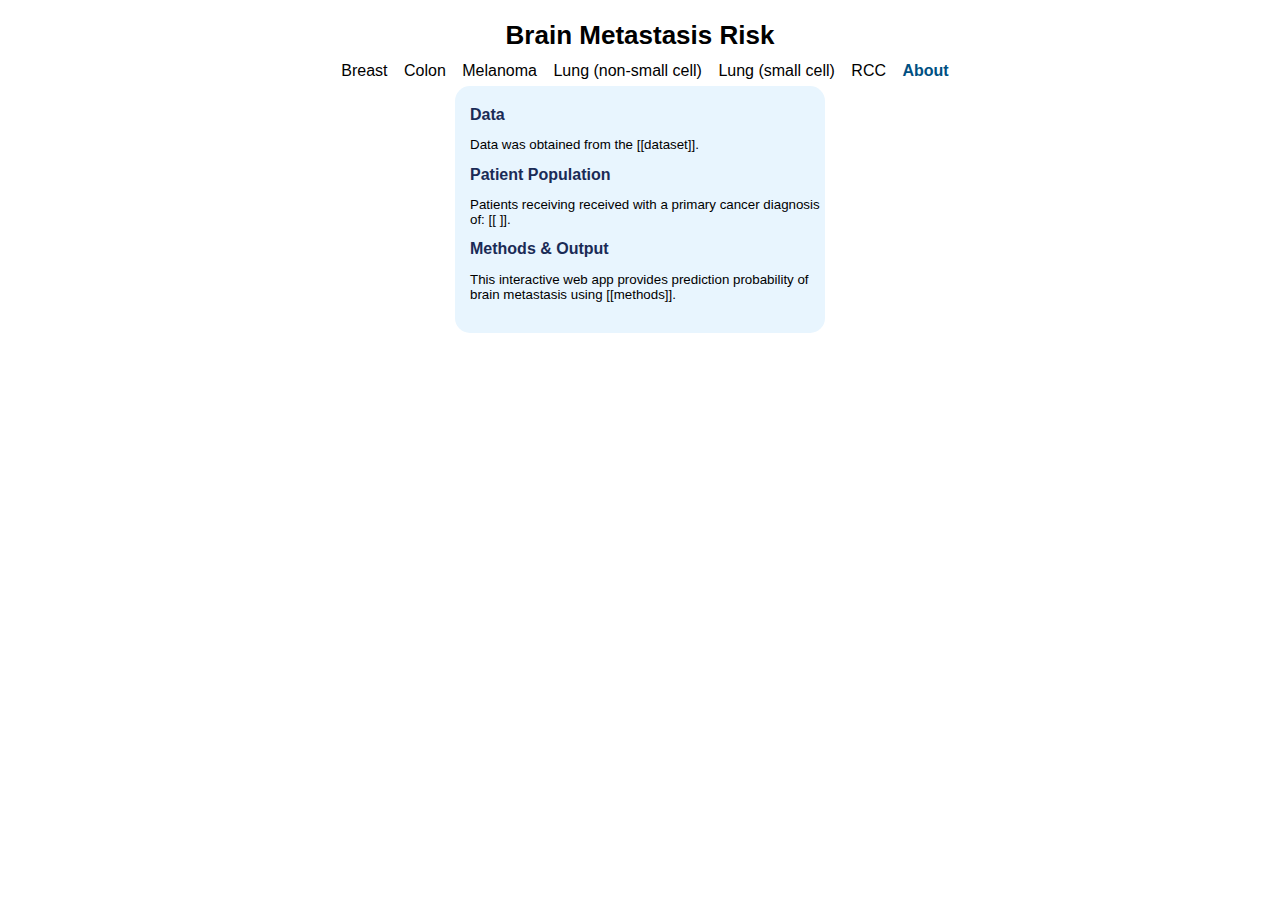
==== index.html @ c5f1cc3a "Add files via upload" ====
<!-- start html doc -->
<html>
<head>
	<link rel = "stylesheet" type = "text/css" href = "style.css">
	<meta name="apple-mobile-web-app-capable" content="yes">
	<meta name = "viewport" content = "width=device-width, initial-scale = 1.0">
	<title> About </title>
</head>

<body>
	
<h1 class = "main-title" align = "center"> Brain Metastasis Risk </h1>

<!-- interactive nav bar, toggle between calculator and about page-->

<div align = "center">
	<ul id = "nav">
		<li><a href = "breast.html"> Breast </a></li>
		<li><a href = "colon.html"> Colon </a></li>
		<li><a href = "melanoma.html"> Melanoma </a></li>
		<li><a href = "nsclc.html"> Lung (non-small cell) </a></li>
		<li><a href = "sclc.html"> Lung (small cell) </a></li>
		<li><a href = "rcc.html"> RCC </a></li>
		<li><a href = "index.html" class = "active-page"> About </a></li>
	<ul>
</div>


<!-- begin 'about' section -->
<!-- set background, same as calculate page -->

<div style="background-color: #e8f5feff; border-radius: 15px; width: 370px; margin: 0 auto;">

	<div class = "about">

		<h4> Data </h4>

			<p>
				Data was obtained from the [[dataset]].
			</p>

		<h4> Patient Population </h4>

			<p>
				Patients receiving received with a primary cancer diagnosis of: [[ ]].
			</p>


		<h4> Methods &amp Output </h4>

			<p>
				This interactive web app provides prediction probability of brain metastasis using [[methods]].
			</p>

		<br>

	</div>

</div>

</body>

</html>
---- style.css ----
/* formatting fonts, sizes and responsive to different web sizes and devices */

html{
  font-family: Arial;
}


/* format paragraph on the calculator page */
p{
  margin-left: 5px;
  margin-right: 5px;
  font-size: smaller;
}


/* designate h4 as covariate header */

h4{
  margin: 5px;
  display: inline;
  color: #1a2b56;
}

/* format main-title */

.main-title {
  margin-top: 20px;
  margin-bottom: 0px;
  font-size: 26px;
  color: black;
}

@media only screen and (max-width: 750px) {
  .main-title {
    font-size: 26px
    margin-top: 10px;
  }
}

/* format navigation bar */

#nav {
    width: 100%;
    list-style:none;
    margin: 0px;
    padding-top: 5px;
    padding-left: 5px;
    background-color: white;
}

#nav li {
    display: inline-block;
    text-align:center;
}

#nav li a {
    display:block;
    text-align:center;
    text-decoration: none;
    color: black;
    font-size: 16px;
    padding: 3px 3px;
    margin: 3px;
}

#nav li a:hover{
    text-shadow: 1 px 0 0 #005082;
    color: #005082;
}


#nav li a.active-page{
    font-weight: 800;
    color: #005082;
}

/* format radio buttons */
.radio-toolbar {

}


.radio-toolbar input[type="radio"] {
  opacity: 0;
  position: fixed;
  width: 0;
}

.radio-toolbar label {
    display: inline-block;
    background-color: #ddd;
    border-radius: 4px;
    padding: 5px 10px;
    font-family: sans-serif, Arial;
    color: #black;
    font-size: 14px;

}

.radio-toolbar label:hover {
  background-color: #F5F5F5;
  cursor: pointer;
}


.radio-toolbar input[type="radio"]:checked + label {
    background-color: #9ED4FA;
    font-weight: 800;
}


td{
  padding: 1px;

}

/* format submit button */

input[type = submit] {
  padding:5px 35px; 
  background: #ddd; 
  cursor:pointer;
  border: none;
  border-radius: 5px;
  color: black;
  font-size: 14px;
  font-weight: bold;
  -webkit-appearance: none;
}

input[type = submit]:hover {
  background-color: #97D2FB;
  -webkit-appearance: none;
}

/* format results div */

.form-submit {
  border-radius: 15px;
  text-align: center;
}

/* formatting about page */

.about{
  width: 360px; 
  margin: 0 10px;
  padding-top: 20px;
}

.about p{
  margin-left: 5px;
  margin-right: 5px;
}
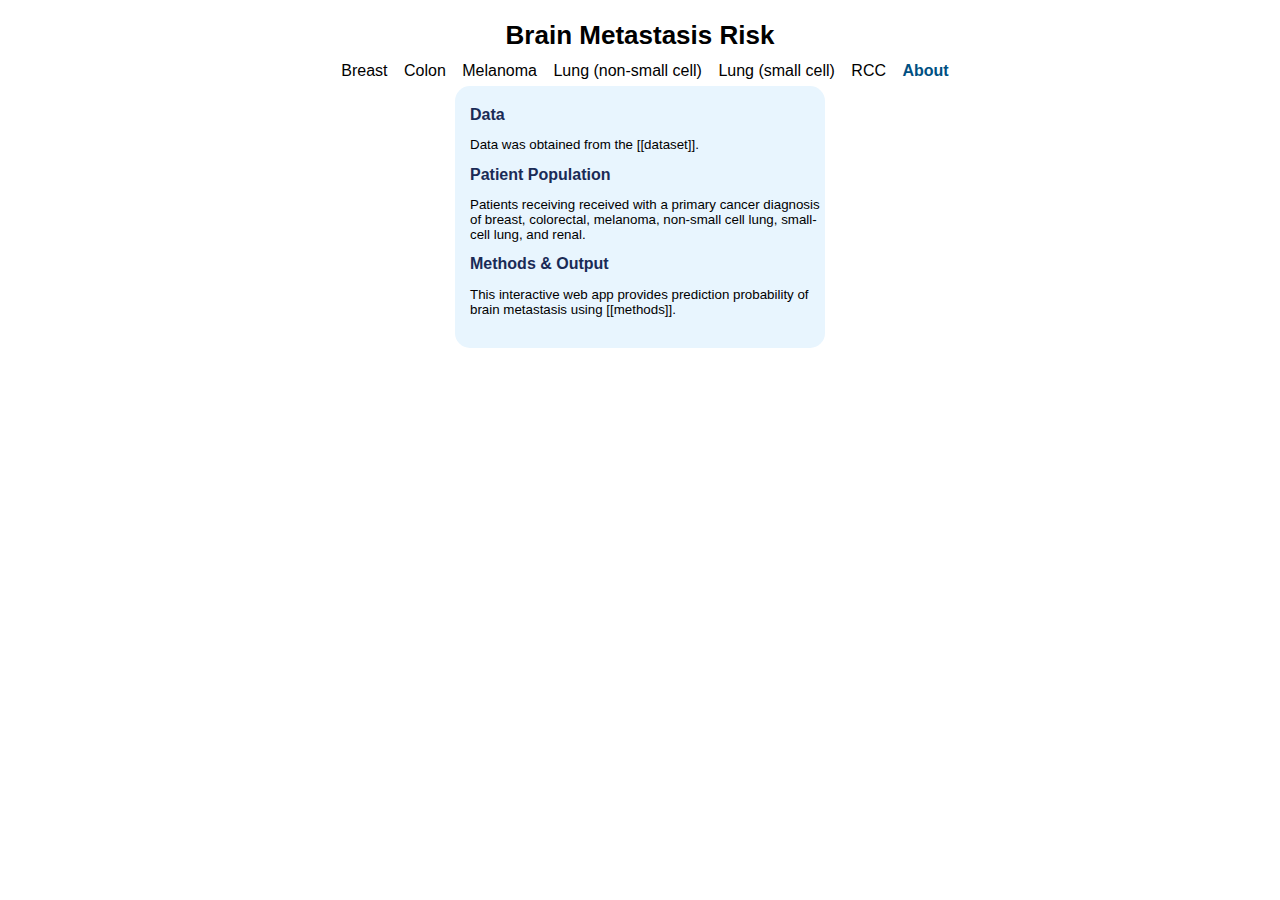
==== commit edc24fe3: "Add files via upload" ====
--- a/index.html
+++ b/index.html
@@ -43,7 +43,7 @@
 		<h4> Patient Population </h4>
 
 			<p>
-				Patients receiving received with a primary cancer diagnosis of: [[ ]].
+				Patients receiving received with a primary cancer diagnosis of breast, colorectal, melanoma, non-small cell lung, small-cell lung, and renal.
 			</p>
 
 
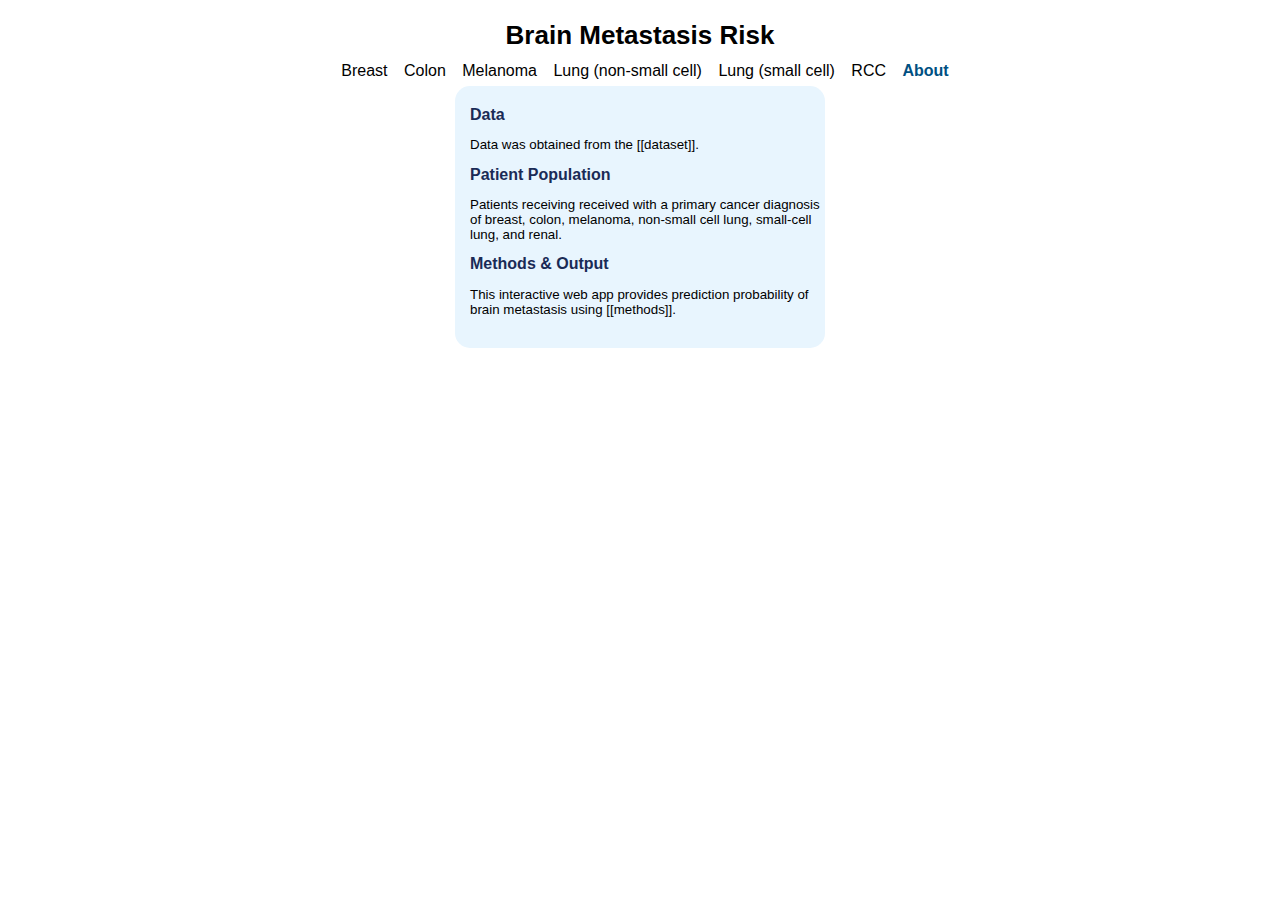
==== commit 27079a1a: "Add files via upload" ====
--- a/index.html
+++ b/index.html
@@ -43,7 +43,7 @@
 		<h4> Patient Population </h4>
 
 			<p>
-				Patients receiving received with a primary cancer diagnosis of breast, colorectal, melanoma, non-small cell lung, small-cell lung, and renal.
+				Patients receiving received with a primary cancer diagnosis of breast, colon, melanoma, non-small cell lung, small-cell lung, and renal.
 			</p>
 
 
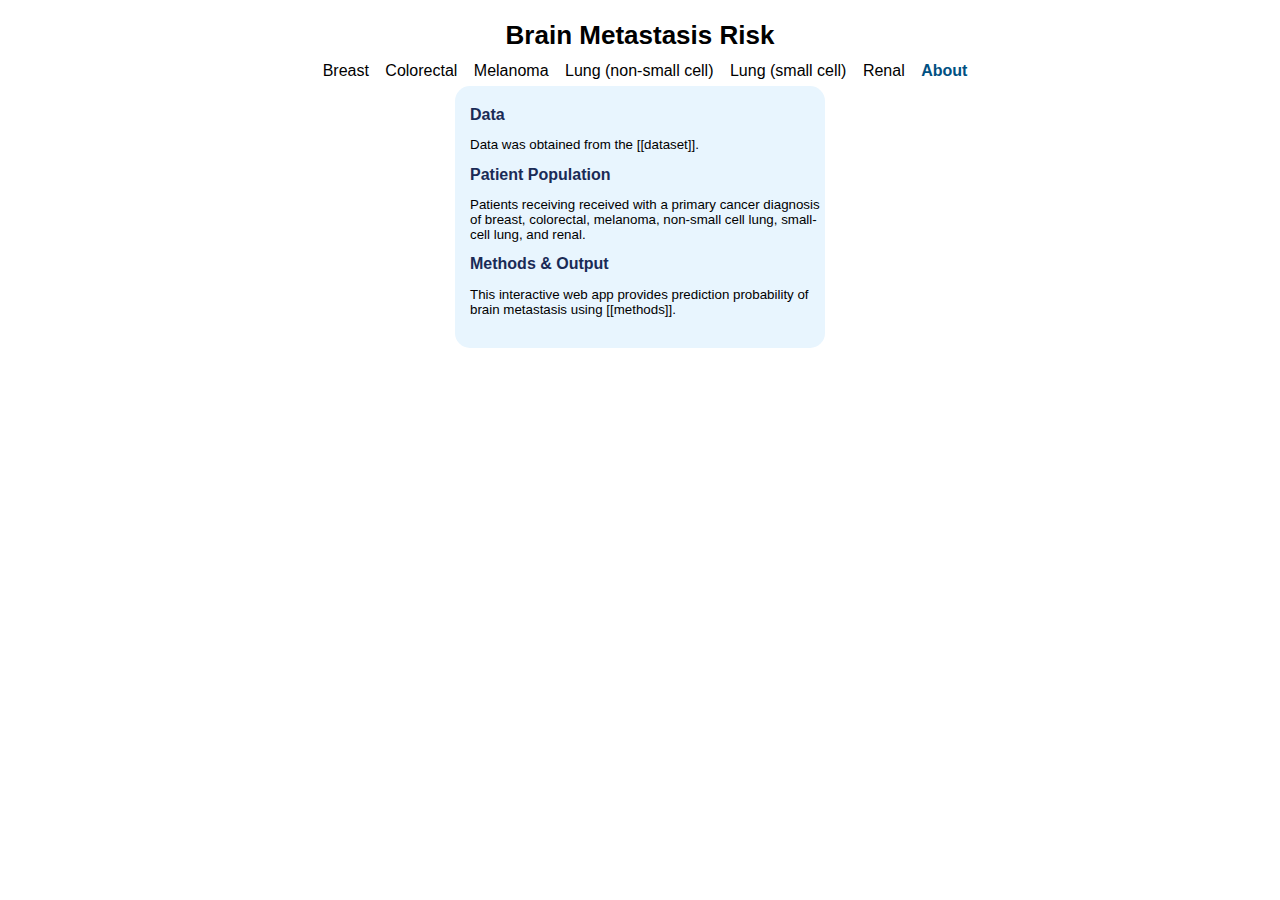
==== commit fd63ee04: "Add files via upload" ====
--- a/index.html
+++ b/index.html
@@ -17,11 +17,11 @@
 <div align = "center">
 	<ul id = "nav">
 		<li><a href = "breast.html"> Breast </a></li>
-		<li><a href = "colon.html"> Colon </a></li>
+		<li><a href = "colon.html"> Colorectal </a></li>
 		<li><a href = "melanoma.html"> Melanoma </a></li>
 		<li><a href = "nsclc.html"> Lung (non-small cell) </a></li>
 		<li><a href = "sclc.html"> Lung (small cell) </a></li>
-		<li><a href = "rcc.html"> RCC </a></li>
+		<li><a href = "rcc.html"> Renal </a></li>
 		<li><a href = "index.html" class = "active-page"> About </a></li>
 	<ul>
 </div>
@@ -43,7 +43,7 @@
 		<h4> Patient Population </h4>
 
 			<p>
-				Patients receiving received with a primary cancer diagnosis of breast, colon, melanoma, non-small cell lung, small-cell lung, and renal.
+				Patients receiving received with a primary cancer diagnosis of breast, colorectal, melanoma, non-small cell lung, small-cell lung, and renal.
 			</p>
 
 
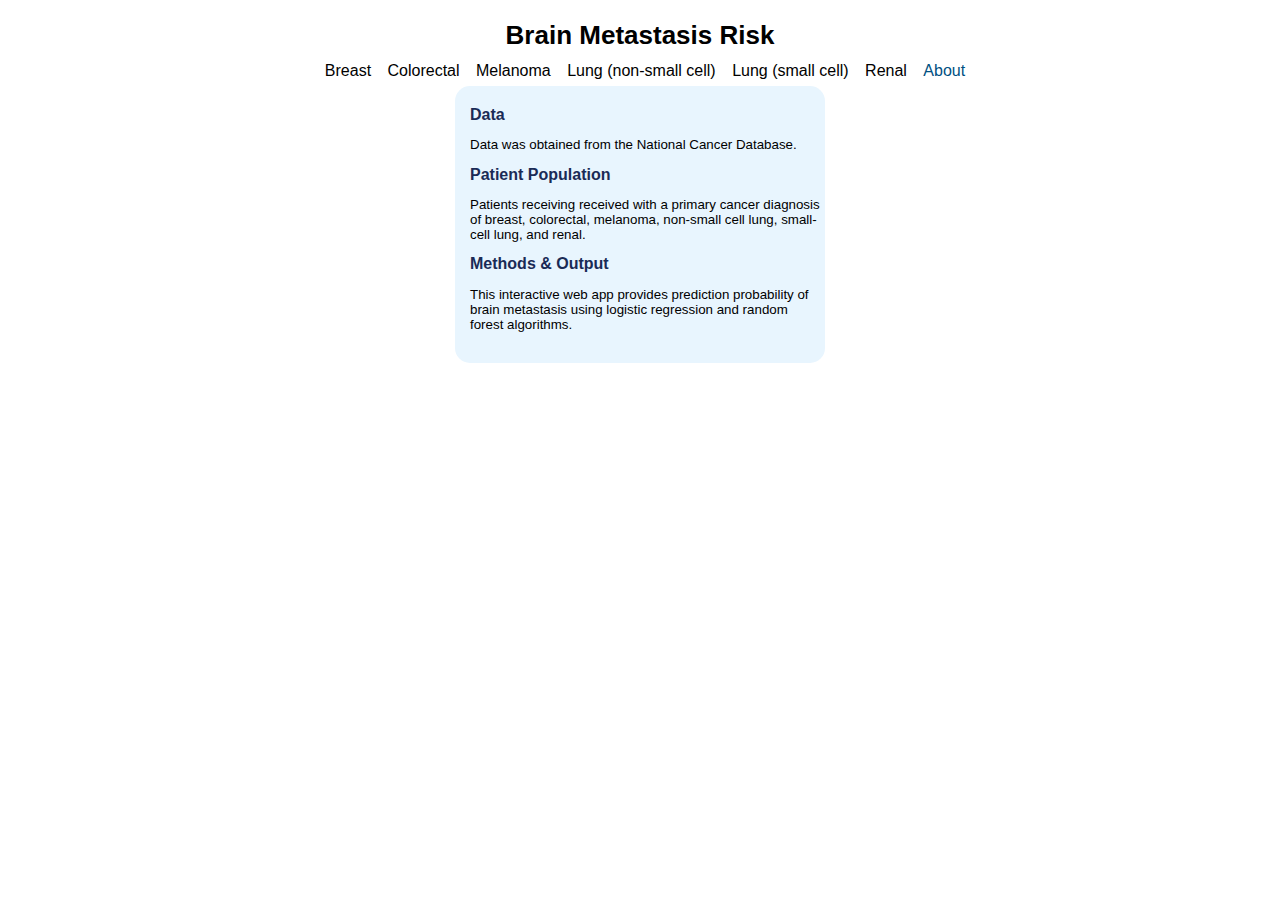
==== commit 90b8ea16: "Add files via upload" ====
--- a/index.html
+++ b/index.html
@@ -37,7 +37,7 @@
 		<h4> Data </h4>
 
 			<p>
-				Data was obtained from the [[dataset]].
+				Data was obtained from the National Cancer Database. 
 			</p>
 
 		<h4> Patient Population </h4>
@@ -50,7 +50,7 @@
 		<h4> Methods &amp Output </h4>
 
 			<p>
-				This interactive web app provides prediction probability of brain metastasis using [[methods]].
+				This interactive web app provides prediction probability of brain metastasis using logistic regression and random forest algorithms.
 			</p>
 
 		<br>
--- a/style.css
+++ b/style.css
@@ -70,7 +70,6 @@
 
 
 #nav li a.active-page{
-    font-weight: 800;
     color: #005082;
 }
 
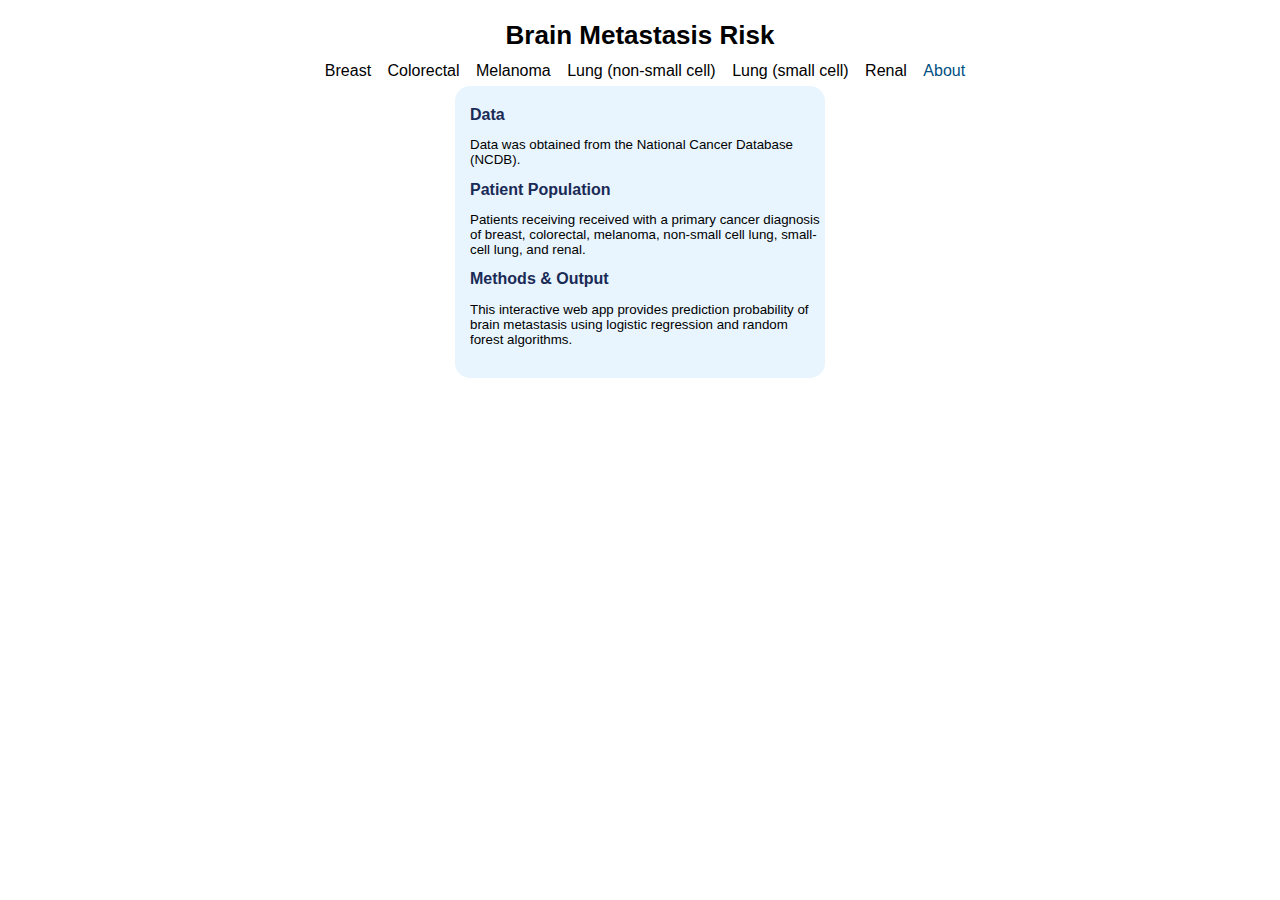
==== commit e9f186d6: "Add files via upload" ====
--- a/index.html
+++ b/index.html
@@ -37,7 +37,7 @@
 		<h4> Data </h4>
 
 			<p>
-				Data was obtained from the National Cancer Database. 
+				Data was obtained from the National Cancer Database (NCDB). 
 			</p>
 
 		<h4> Patient Population </h4>
